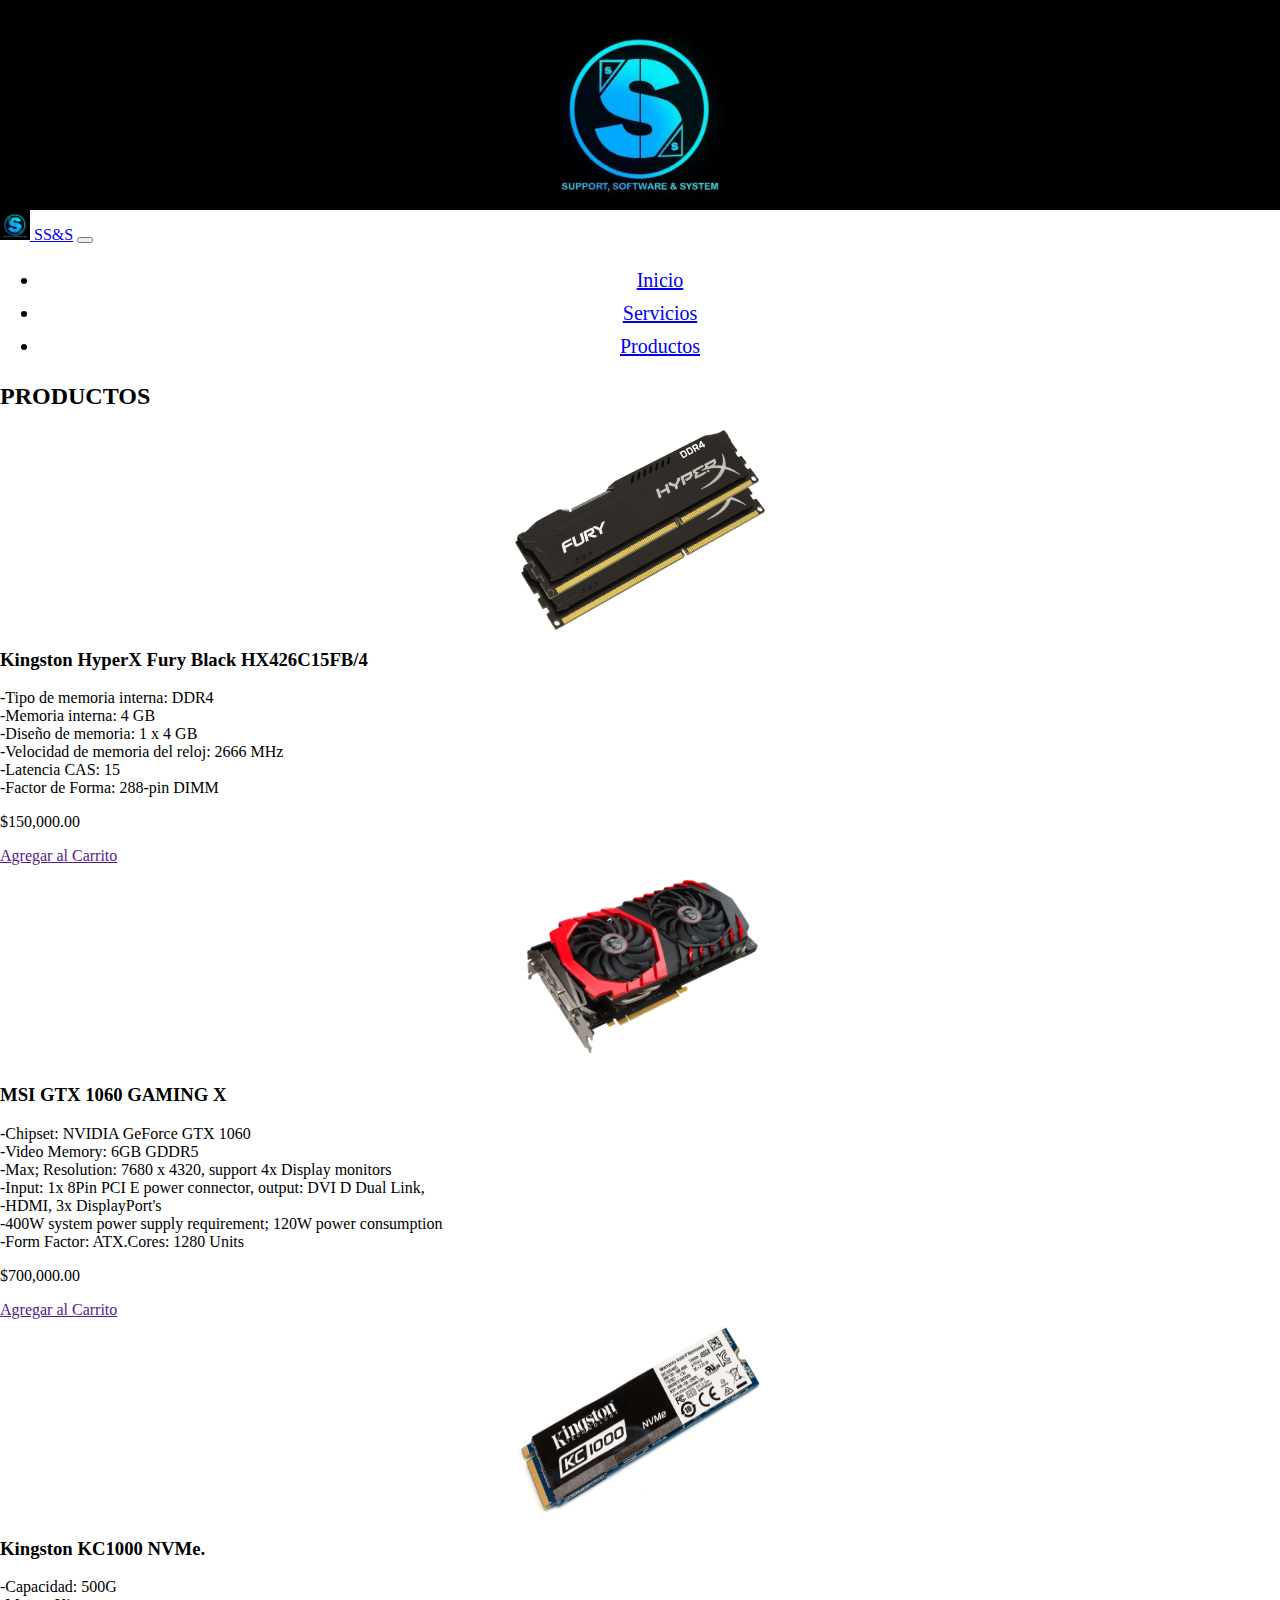
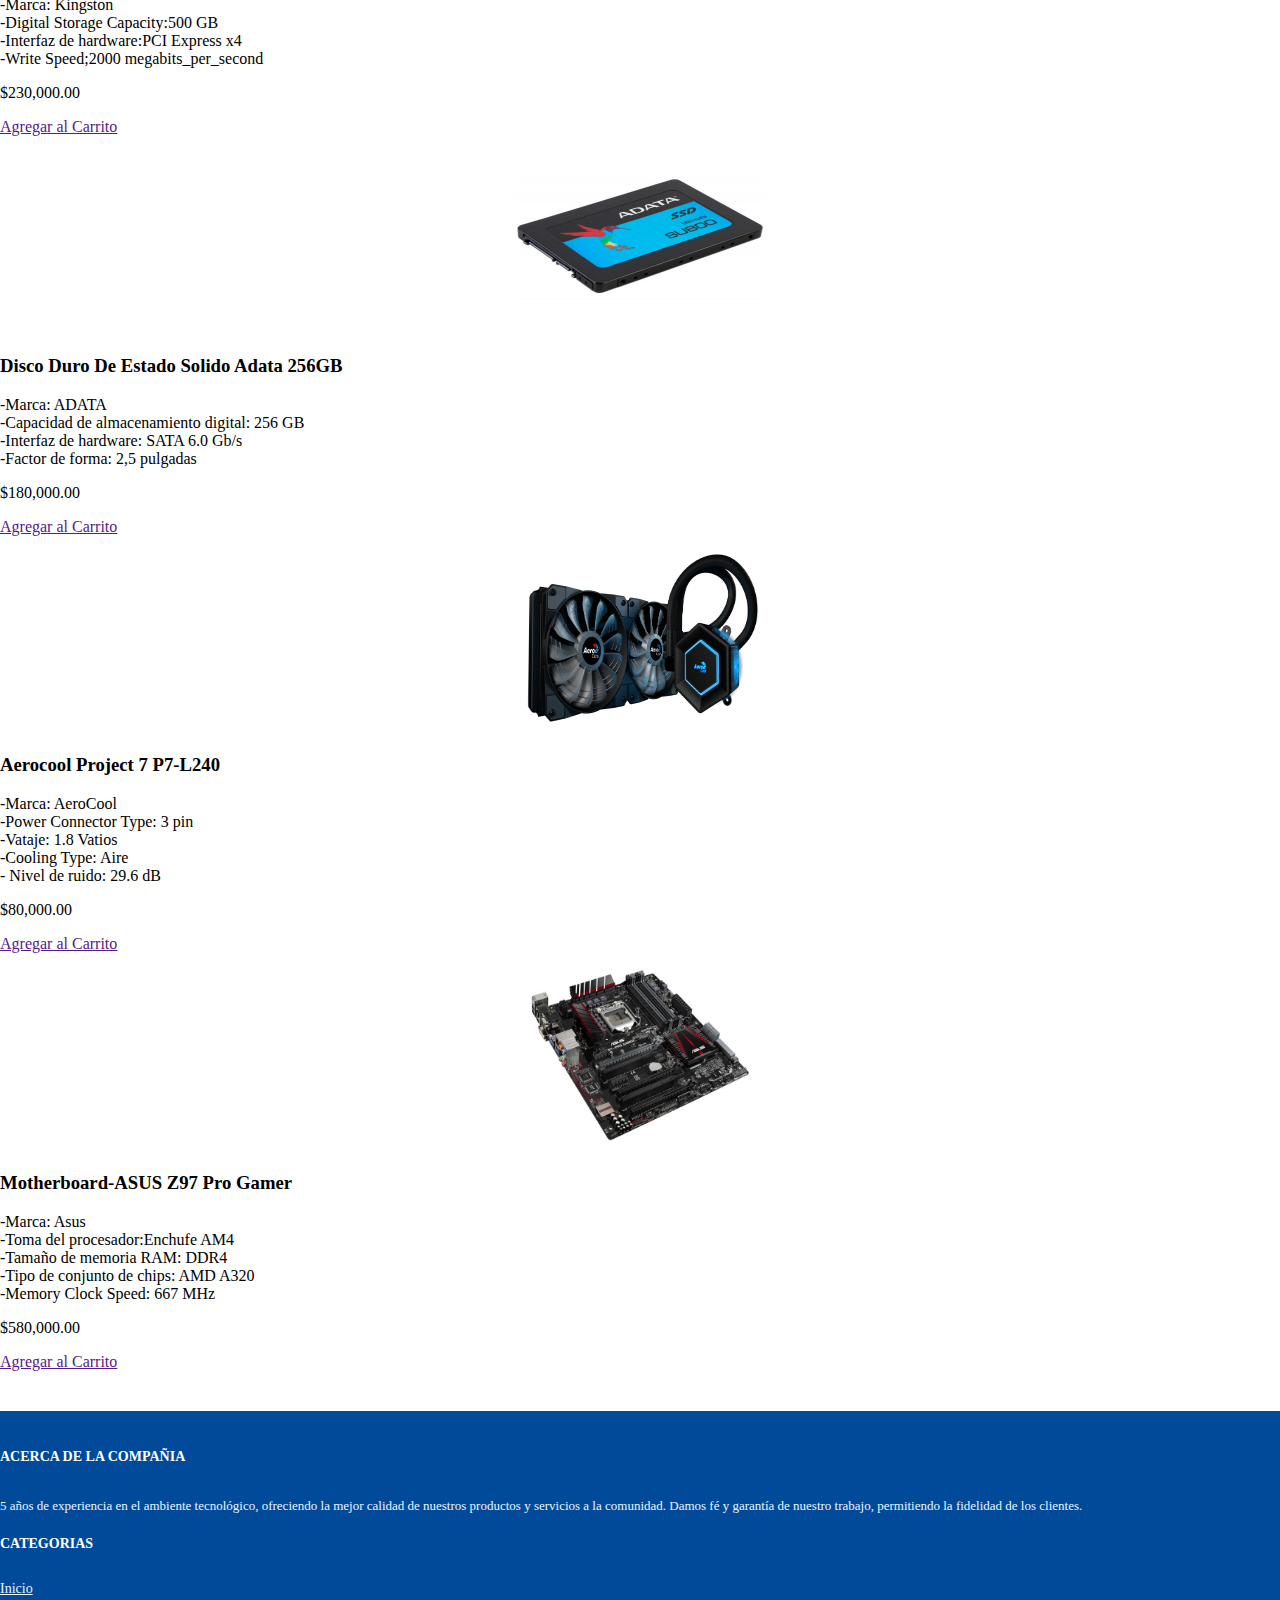
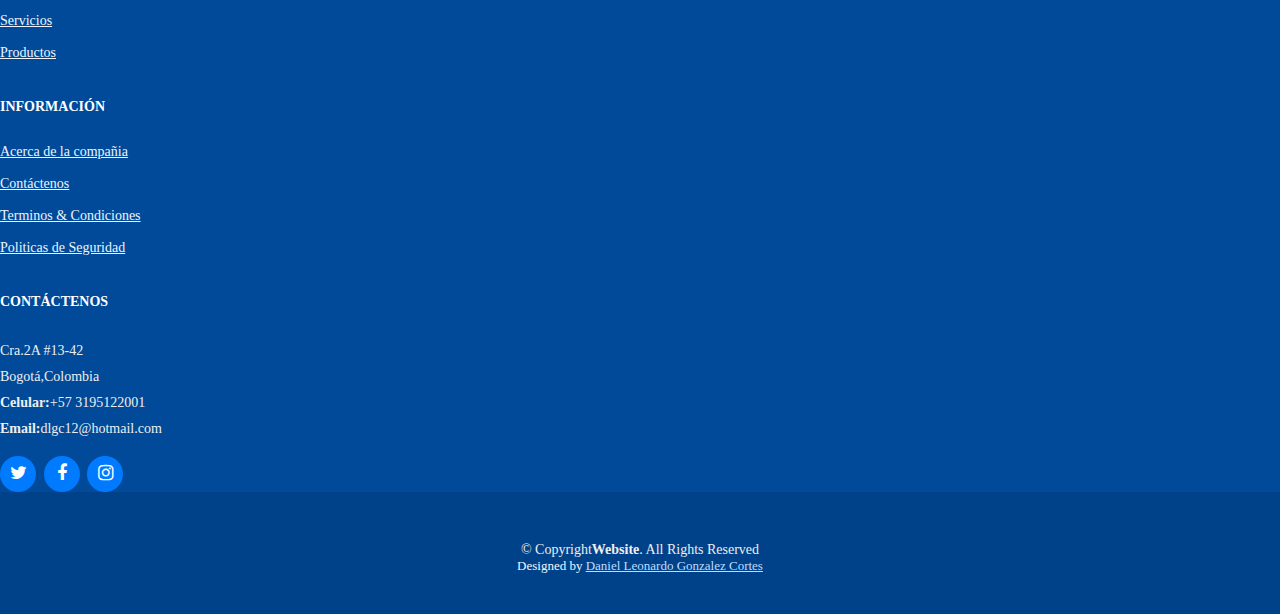
==== accesorios.html @ 3801bc61 "Repositorio Unidad 2" ====
<!DOCTYPE html>
<html lang="en">

<head>
    <meta charset="UTF-8">
    <meta name="viewport" content="width=device-width, initial-scale=1.0">
    <title>SS&S</title>
    <link rel="icon" href="./imagenes_home/ssys2.png">
    <!---link bootstrap-->
    <link rel="stylesheet" href="https://cdn.jsdelivr.net/npm/bootstrap@4.5.3/dist/css/bootstrap.min.css"
        integrity="sha384-TX8t27EcRE3e/ihU7zmQxVncDAy5uIKz4rEkgIXeMed4M0jlfIDPvg6uqKI2xXr2" crossorigin="anonymous">

    <link rel="stylesheet" href="https://maxcdn.bootstrapcdn.com/font-awesome/4.7.0/css/font-awesome.min.css">


    <!---link estilo.css-->

    <link rel="stylesheet" href=".//estilos_home/estilo_contenido.css">
    <link rel="stylesheet" href=".//estilos_home/estilos_menu.css">
    <link rel="stylesheet" href=".//estilos_home/footer.css">
</head>

<body>
    <!---HEADER-->
    <header class="iconohtml">
        <!--contenedor header-->
        <img class="img_logo" src="imagenes_home/ssys.jpg" alt="logohtml">

    </header>
    <!---barra de navegacion-->

    <nav class="navbar navbar-expand-lg navbar-dark bg-primary ">
        <!---bg-dark-->
        <a class="navbar-brand" href="index.html">
            <img src="imagenes_home/ssys.jpg" alt="logossys" width="30px" height="30px"
                class="d-inline-block align-top">
            SS&S</a>
        <button class="navbar-toggler" type="button" data-toggle="collapse" data-target="#navbarNav"
            aria-controls="navbarNav" aria-expanded="false" aria-label="Toggle navigation">
            <span class="navbar-toggler-icon"></span>
        </button>
        <div class="collapse navbar-collapse" id="navbarNav">
            <ul class="navbar-nav mr-auto ml-auto text-center ">
                <li class="nav-item active">
                    <a class="nav-link" href="index.html">Inicio <span class="sr-only">(current)</span></a>
                </li>
                <li class="nav-item">
                    <a class="nav-link" href="servicios.html">Servicios</a>
                </li>
                <li class="nav-item">
                    <a class="nav-link" href="accesorios.html">Productos</a>
                </li>
            </ul>
        </div>
    </nav>
    <!---contenedor productos-->
    <div class="container productos  mt-4">
        <h2 class="text-center">PRODUCTOS</h2>
            <div class="row mt-4 justify-content-center">
                <div class="col-md-6 col-lg-4 mb-4 mb-md-4">
                    <img src="./imagenes_accesorios/ram.png" class="img-fluid">
                    <div class="info-producto bg-primary text-center text-light">
                        <h3 class="text-center mb-2">Kingston HyperX Fury Black HX426C15FB/4</h3>
                        <p> -Tipo de memoria interna: DDR4 <br>
                            -Memoria interna: 4 GB <br>
                            -Diseño de memoria: 1 x 4 GB <br>
                            -Velocidad de memoria del reloj: 2666 MHz <br>
                            -Latencia CAS: 15 <br>
                            -Factor de Forma: 288-pin DIMM   
                        </p>
                        <p class="recio font-weight-bold">$150,000.00</p>
                        <a href="" class="btn btn-success mb-2 btn-lg text-uppercase font-weight-bold">Agregar al
                            Carrito</a>
                    </div>
                </div>

                <div class="col-md-6 col-lg-4 mb-4 mb-md-4">
                    <img src="./imagenes_accesorios/tarjeta.png" class="img-fluid">
                    <div class="info-producto bg-primary text-center text-light">
                        <h3 class="text-center mb-2">MSI GTX 1060 GAMING X </h3>
                        <p> 
                            -Chipset: NVIDIA GeForce GTX 1060<br>
                            -Video Memory: 6GB GDDR5<br>
                            -Max; Resolution: 7680 x 4320, support 4x Display monitors<br>
                            -Input: 1x 8Pin PCI E power connector, output: DVI D Dual Link, <br>
                            -HDMI, 3x DisplayPort's <br>
                            -400W system power supply requirement; 120W power consumption <br>
                            -Form Factor: ATX.Cores: 1280 Units 

                        </p>
                        <p class="recio font-weight-bold">$700,000.00</p>
                        <a href="" class="btn btn-success mb-2 btn-lg text-uppercase font-weight-bold">Agregar al
                            Carrito</a>
                    </div>
                </div>

                <div class="col-md-6 col-lg-4 mb-4 mb-md-4">
                    <img src="./imagenes_accesorios/memoia.jpg" class="img-fluid">
                    <div class="info-producto bg-primary text-center text-light">
                        <h3 class="text-center mb-2">Kingston KC1000 NVMe.</h3>
                        <p> 
                            -Capacidad: 500G <br>
                            -Marca: Kingston <br>
                            -Digital Storage Capacity:500 GB <br>
                            -Interfaz de hardware:PCI Express x4 <br>
                            -Write Speed;2000 megabits_per_second
                        
                        </p>
                        <p class="recio font-weight-bold">$230,000.00</p>
                        <a href="" class="btn btn-success mb-2 btn-lg text-uppercase font-weight-bold">Agregar al
                            Carrito</a>
                    </div>
                </div>
                <div class="col-md-6 col-lg-4 mb-4 mb-md-4">
                    <img src="./imagenes_accesorios/solido.jpg" class="img-fluid">
                    <div class="info-producto bg-primary text-center text-light">
                        <h3 class="text-center mb-2">Disco Duro De Estado Solido Adata 256GB</h3>
                        <p>
                            -Marca: ADATA <br>
                            -Capacidad de almacenamiento digital: 256 GB <br>
                            -Interfaz de hardware: SATA 6.0 Gb/s <br>
                            -Factor de forma: 2,5 pulgadas <br>
                        </p>
                        <p class="recio font-weight-bold">$180,000.00</p>
                        <a href="" class="btn btn-success mb-2 btn-lg text-uppercase font-weight-bold">Agregar al
                            Carrito</a>
                    </div>
                </div>
                <div class="col-md-6 col-lg-4 mb-4 mb-md-4">
                    <img src="./imagenes_accesorios/refrigeracion.png" class="img-fluid">
                    <div class="info-producto bg-primary text-center text-light">
                        <h3 class="text-center mb-2">Aerocool Project 7 P7-L240</h3>
                        <p>
                              
                            -Marca: AeroCool <br>
                            -Power Connector Type: 3 pin <br>
                            -Vataje: 1.8 Vatios <br>
                            -Cooling Type: Aire <br>
                           - Nivel de ruido: 29.6 dB 

                        </p>
                        <p class="recio font-weight-bold">$80,000.00</p>
                        <a href="" class="btn btn-success mb-2 btn-lg text-uppercase font-weight-bold">Agregar al
                            Carrito</a>
                    </div>
                </div>
                <div class="col-md-6 col-lg-4 mb-4 mb-md-4">
                    <img src="./imagenes_accesorios/board.jpg" class="img-fluid">
                    <div class="info-producto bg-primary text-center text-light">
                        <h3 class="text-center mb-2">Motherboard-ASUS Z97 Pro Gamer</h3>
                        <p>
                           
                               -Marca: Asus <br>
                               -Toma del procesador:Enchufe AM4 <br>
                               -Tamaño de memoria RAM: DDR4 <br>
                               -Tipo de conjunto de chips: AMD A320 <br>
                               -Memory Clock Speed: 667 MHz

                        </p>
                        <p class="recio font-weight-bold">$580,000.00</p>
                        <a href="" class="btn btn-success mb-2 btn-lg text-uppercase font-weight-bold">Agregar al
                            Carrito</a>
                    </div>
                </div>



            </div>
        </div>



        <!-- Footer -->
        <footer id="footer">
            <div class="footer-top">
                <div class="container">
                    <div class="row">
                        <div class="col-lg-4 col-md-6 footer-info">
                            <h4> Acerca de la compañia</h4>
                            <p>
                                5 años de experiencia en el ambiente tecnológico,
                                ofreciendo la mejor calidad de nuestros productos
                                y servicios a la comunidad. Damos fé y garantía de
                                nuestro trabajo, permitiendo la fidelidad de
                                los clientes.
                            </p>
                        </div>
                        <div class="col-lg-2 col-md-6 footer-links">
                            <h4> Categorias</h4>
                            <ul>
                                <li><a href="index.html">Inicio </a></li>
                                <li><a href="servicios.html">Servicios </a></li>
                                <li><a href="accesorios.html">Productos </a></li>
                            </ul>
                        </div>
                        <div class="col-lg-3 col-md-6 footer-links">
                            <h4> Información</h4>
                            <ul>
                                <li><a href="#">Acerca de la compañia </a></li>
                                <li><a href="#">Contáctenos </a></li>
                                <li><a href="#">Terminos & Condiciones </a></li>
                                <li><a href="#">Politicas de Seguridad </a></li>
                            </ul>
                        </div>
                        <div class="col-lg-3 col-md-6 footer-contact">
                            <h4> Contáctenos</h4>
                            <p>
                                Cra.2A #13-42 <br>
                                Bogotá,Colombia <br>
                                <strong>Celular:</strong>+57 3195122001<br>
                                <strong>Email:</strong>dlgc12@hotmail.com<br>
                            </p>
                            <div class="social-links">
                                <a href="https://twitter.com/cgonzaleonardo" class="twitter"><i class="fa fa-twitter"></i></a>
                                <a href="https://www.facebook.com/leonardo.gonzalez2013/" class="facebook"><i class="fa fa-facebook"></i></a>
                                <a href="https://www.instagram.com/leogonza1994/" class="instagram"><i class="fa fa-instagram"></i></a>
                              </div>
                        </div>
                    </div>
                </div>
            </div>
            <div class="container">
                <div class="copyright">
                    &copy; Copyright<strong>Website</strong>. All Rights Reserved
                </div>
                <div class="credits">
                    Designed by <a href="#">Daniel Leonardo Gonzalez Cortes</a>
                </div>
            </div>
    </div>
    </footer>





    <!---link javascript-->
    <script src="https://code.jquery.com/jquery-3.5.1.slim.min.js"
        integrity="sha384-DfXdz2htPH0lsSSs5nCTpuj/zy4C+OGpamoFVy38MVBnE+IbbVYUew+OrCXaRkfj"
        crossorigin="anonymous"></script>
    <script src="https://cdn.jsdelivr.net/npm/bootstrap@4.5.3/dist/js/bootstrap.bundle.min.js"
        integrity="sha384-ho+j7jyWK8fNQe+A12Hb8AhRq26LrZ/JpcUGGOn+Y7RsweNrtN/tE3MoK7ZeZDyx"
        crossorigin="anonymous"></script>
</body>

</html>
---- estilos_home/estilo_contenido.css ----
*{  /* el asterico (selector)selecciona todo el codigo*/
    box-sizing: border-box;  /* ancho y alto total de un elemento*/
    
    }
    body{
    
        margin:0;
        background: white;
        padding: 0;
    }
    
    .bloquetitulo{
    
        font-size: 30px;
        letter-spacing: 1px;
        padding: 45px 0px;
        color:#ffffff;
        text-align: center;
        font-family: cursive;
    }
    .parrafotitulo{
    
        letter-spacing: 1px;
        font-family: cursive;
        color: rgba(0, 119, 255, 0.719);
        font-size: 26px;
        margin-top: -30px;
        text-align: center;
    }
    
    .iconossys{
    
    padding-top: 55px;
    align-content: center;
    }
---- estilos_home/estilos_menu.css ----
.iconohtml{ /* estructura {} */

background: black; /* propiedad background */
padding-top:10px;
 
}
.img_logo{

    width: 200px;
    height: 200px;
    margin: 0 auto; /* 0 arriba-abajo, auto derecha_izquierda, calcule el margen y ocupe el espacio disponible */
    display: block;

}
#navbarNav{
    margin-right: 10%;
    text-align: center;
    width: 100%;
    font-size: 20px;
    
   
 }

 #navbarNav li{
    padding: 5px 10px 5px 10px;
   
 }



.img-fluid{

    width: 250px;
    height: 200px;
    display: block;
    margin-left: auto;
    margin-right: auto;
   
    
}
.imagen-bg{
    background-repeat: no-repeat;
    background-position: center;
    background-size: cover;
}
.nosotros .img-nosotros{
    min-height: 30rem ;
}

.img-nosotros{
    background-image: url(../imagenes_home/IT.jpg);
    
}
.texto1{

    text-align: center;
    color: white;
}
.img-pc{

    width: 400px;
    height: 400px;
    display: block;
    margin-left: auto;
    margin-right: auto;
}

  form{
      margin: auto;
      width: 60%;
  }
---- estilos_home/footer.css ----
.contact-form{
    color: white;
    margin-top: 100px;
    padding: 20px;
    box-shadow: 0px 0px 10px 3px grey;
    
}
hr{
   background: white;
}

#footer{

    background: #00428a;
    padding: 0 0 40px 0;
    color: #eee;
    font-size: 14px;
}

#footer .footer-top{

    background: #004a99;
    padding: 20px 0 0 0;
    border-top: 40px solid white;
   
    
    
}

#footer .footer-top .footer-info{

    margin-bottom: 10px;
}



#footer .footer-top .footer-info p{

    font-size: 13px;
    line-height: 24px;
    margin-bottom: 0;
    color: #ecf5ff;
    
}

#footer  .footer-top .social-links a {
 
    font-size: 18px;
    display: inline-block;
    background: #007bff;
    color: #fff;
    line-height: 1;
    padding: 8px 0;
    margin-right: 4px;
    border-radius: 50%;
    text-align: center;
    width: 36px;
    height: 36px;
    transition: 0.3s;

}

#footer .footer-top  .social-links a:hover{
   background: #0067d5;
   color: #fff;
}

#footer .footer-top h4{

    font-size: 14px;
    font-weight: bold;
    color: #fff;
    text-transform: uppercase;
    position: relative;
    padding-bottom: 10px;
}

#footer .footer-top  .footer-links {

margin-bottom: 30px;

}
#footer .footer-top  .footer-links ul{

    list-style: none;
    padding: 0;
    margin: 0;
}

#footer .footer-top  .footer-links ul li{

    padding: 8px 0;
}
#footer .footer-top .footer-links ul li:first-child{

    padding-top: 0;
}
#footer .footer-top  .footer-links ul a{

    color: #ecf5ff;
}

#footer .footer-top .footer-links ul a:hover{

    color: #74b5fc;
}

 #footer .footer-top .footer-contact{

    margin-bottom: 30px;
 }

 #footer .footer-top .footer-contact p{

    line-height: 26px;
 }

 #footer .copyright{

    text-align: center;
    padding-top: 20px;
 }
 
 #footer .credits{

    text-align: center;
    font-size: 13px;
    color: #f1f7ff;
 }
 #footer .credits a{

    color: #bfddfe;
 }

 #footer .credits a:hover {
    color: #f1f7ff;

 }
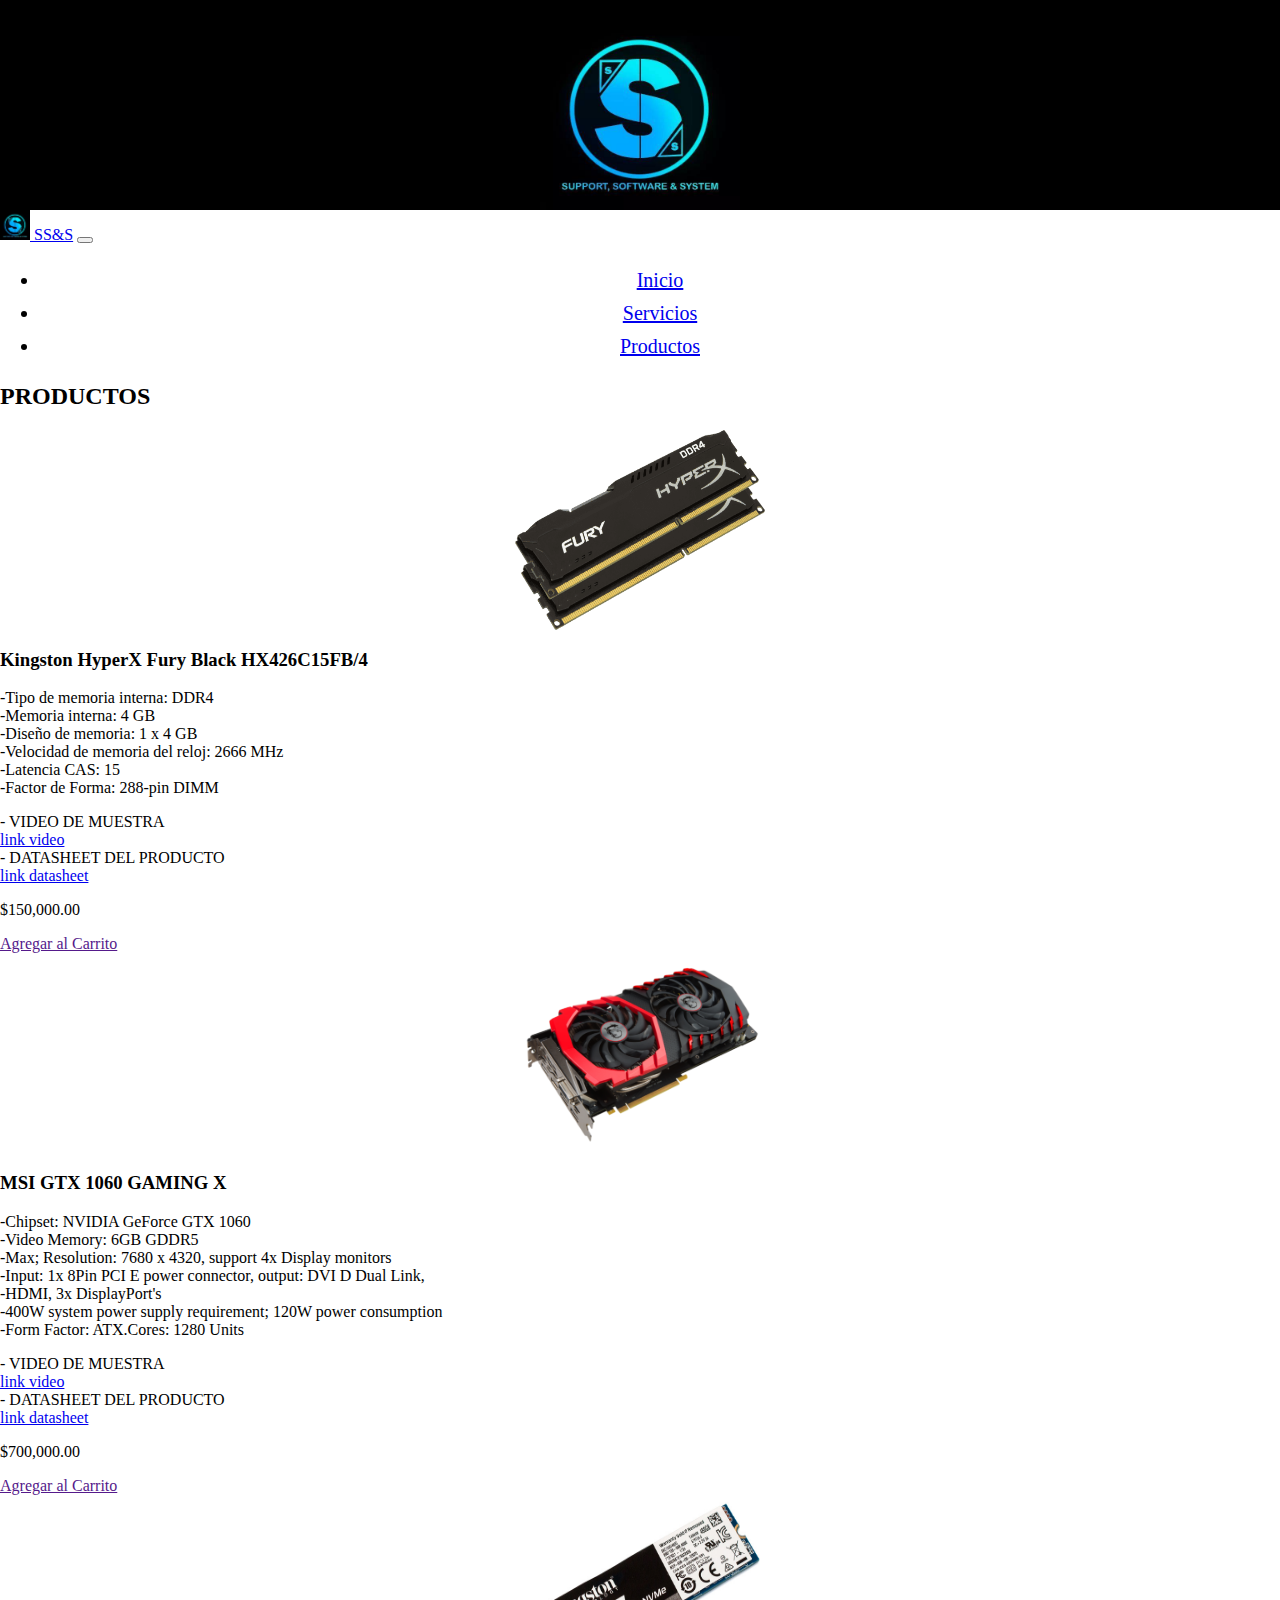
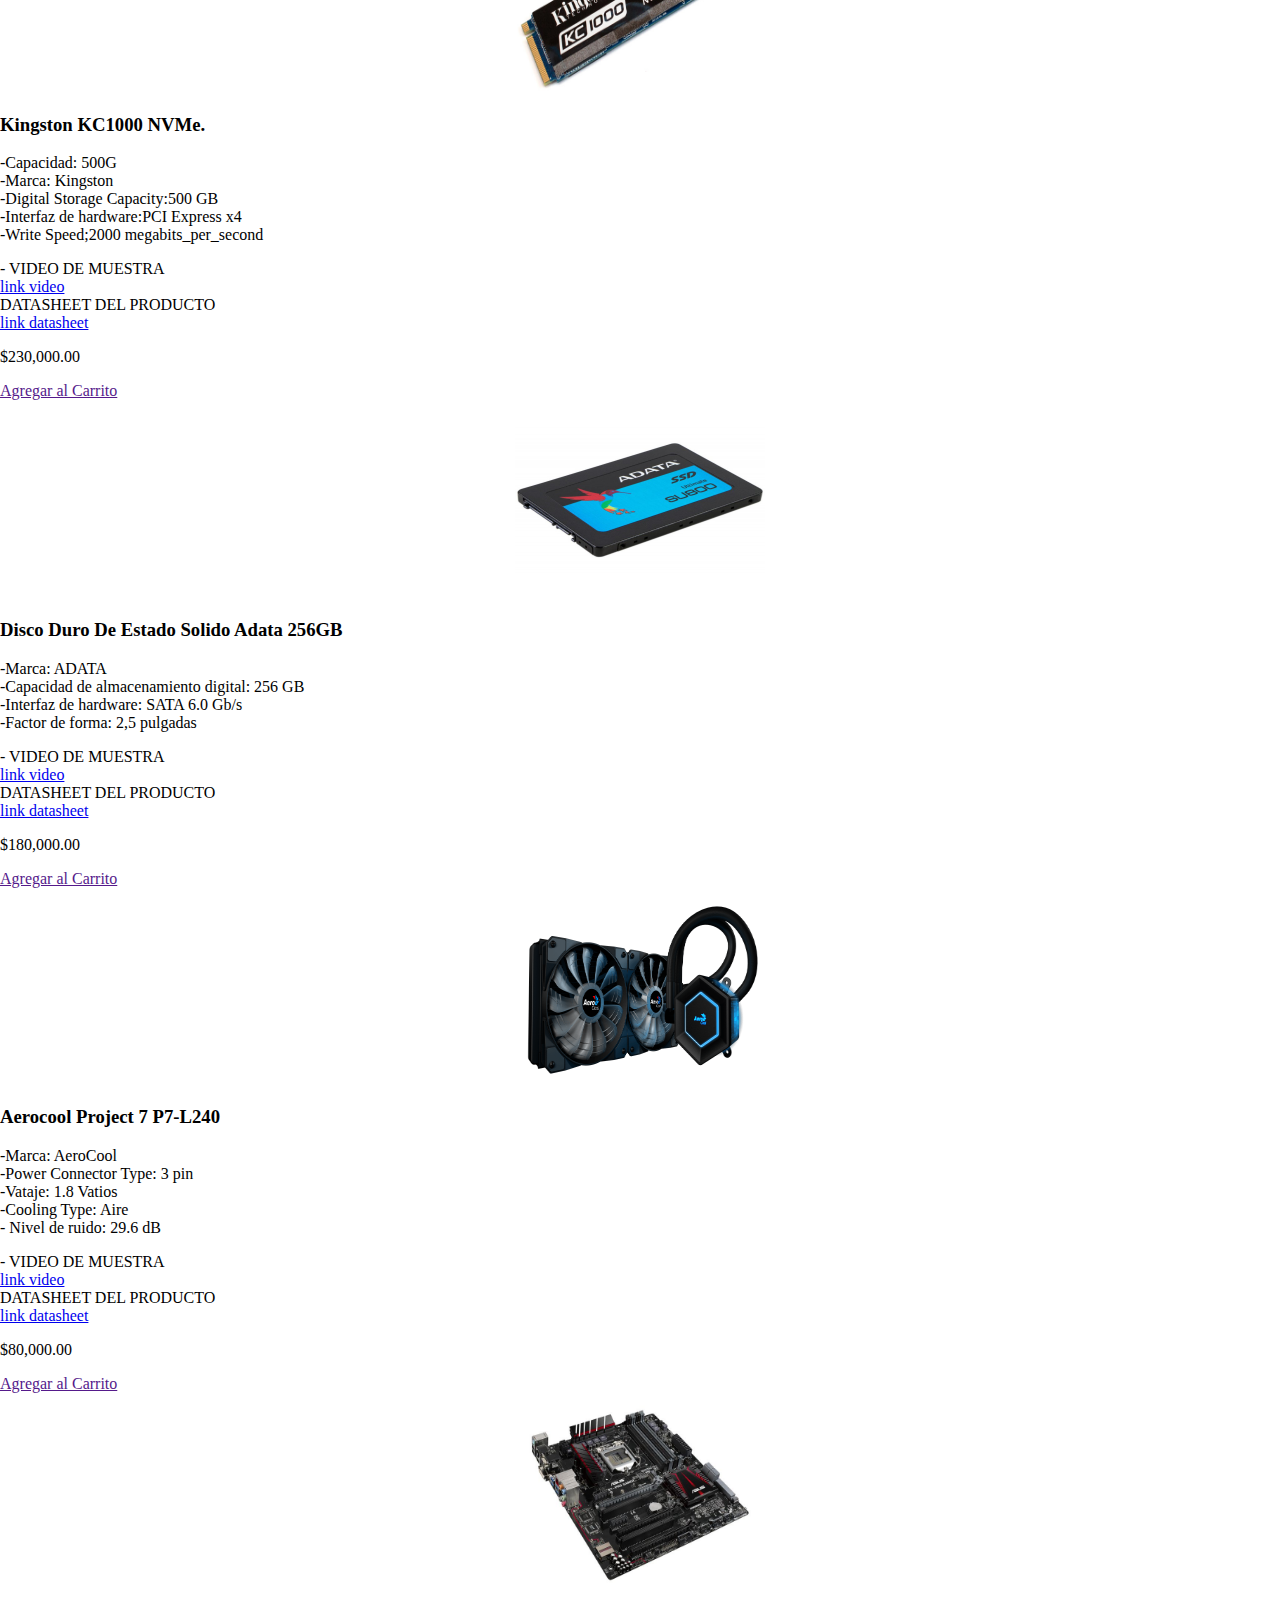
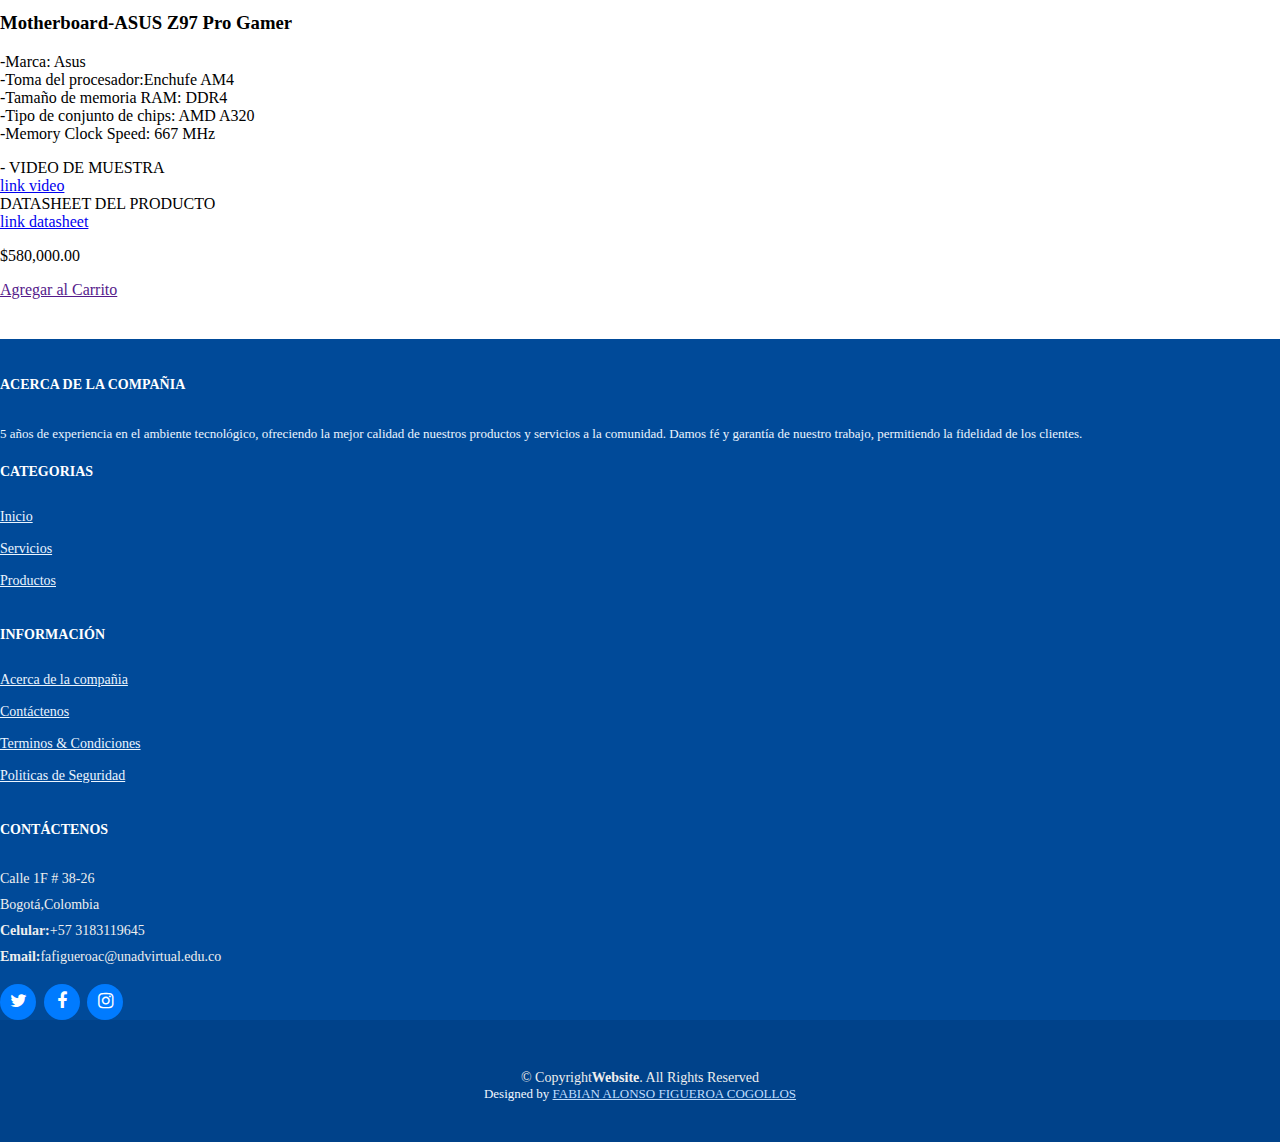
==== commit 9d6344ae: "Update accesorios.html" ====
--- a/accesorios.html
+++ b/accesorios.html
@@ -14,6 +14,7 @@
 
 
     <!---link estilo.css-->
+    <!---link estilo.css222-->
 
     <link rel="stylesheet" href=".//estilos_home/estilo_contenido.css">
     <link rel="stylesheet" href=".//estilos_home/estilos_menu.css">
@@ -67,6 +68,11 @@
                             -Velocidad de memoria del reloj: 2666 MHz <br>
                             -Latencia CAS: 15 <br>
                             -Factor de Forma: 288-pin DIMM   
+                            <p>- VIDEO DE MUESTRA <br>
+                                <a  href="https://www.youtube.com/watch?v=GtBxqOPgKtQ&ab_channel=HardwarEsfera">link video</a> <br>
+                            - DATASHEET DEL PRODUCTO <br>
+                                <a  href="https://www.kingston.com/dataSheets/HX426C15FB_4.pdf">link datasheet</a>
+                            </p>
                         </p>
                         <p class="recio font-weight-bold">$150,000.00</p>
                         <a href="" class="btn btn-success mb-2 btn-lg text-uppercase font-weight-bold">Agregar al
@@ -86,6 +92,11 @@
                             -HDMI, 3x DisplayPort's <br>
                             -400W system power supply requirement; 120W power consumption <br>
                             -Form Factor: ATX.Cores: 1280 Units 
+                            <p> - VIDEO DE MUESTRA <br>
+                                <a  href="https://www.youtube.com/watch?v=lIf77669xxo&ab_channel=noalga1996">link video</a><br>
+                                - DATASHEET DEL PRODUCTO <br>
+                                <a  href="https://latam.msi.com/Graphics-Card/GeForce-GTX-1060-GAMING-X-6G/Specification">link datasheet</a>
+                               </p>
 
                         </p>
                         <p class="recio font-weight-bold">$700,000.00</p>
@@ -104,6 +115,11 @@
                             -Digital Storage Capacity:500 GB <br>
                             -Interfaz de hardware:PCI Express x4 <br>
                             -Write Speed;2000 megabits_per_second
+                            <p> - VIDEO DE MUESTRA  <br>
+                                <a  href="https://www.youtube.com/watch?v=_p_Vs7Z-RzQ&ab_channel=UruguayOC">link video</a><br>
+                                DATASHEET DEL PRODUCTO <br>
+                                <a  href="https://www.kingston.com/datasheets/SKC1000_us.pdf">link datasheet</a>
+                               </p>
                         
                         </p>
                         <p class="recio font-weight-bold">$230,000.00</p>
@@ -120,6 +136,14 @@
                             -Capacidad de almacenamiento digital: 256 GB <br>
                             -Interfaz de hardware: SATA 6.0 Gb/s <br>
                             -Factor de forma: 2,5 pulgadas <br>
+                            
+                            <p> - VIDEO DE MUESTRA  <br>
+                                <a  href="https://www.youtube.com/watch?v=V52Uj0QUJHE&ab_channel=SmartPC">link video</a><br>
+                                DATASHEET DEL PRODUCTO <br>
+                                <a  href="https://www.adata.com/es/consumer/category/ssds/503/">link datasheet</a>
+                               </p>
+                        
+
                         </p>
                         <p class="recio font-weight-bold">$180,000.00</p>
                         <a href="" class="btn btn-success mb-2 btn-lg text-uppercase font-weight-bold">Agregar al
@@ -138,6 +162,13 @@
                             -Cooling Type: Aire <br>
                            - Nivel de ruido: 29.6 dB 
 
+                           <p> - VIDEO DE MUESTRA  <br>
+                            <a  href="https://www.youtube.com/watch?v=ybLlz_sbfIg&ab_channel=e-Squad">link video</a><br>
+                            DATASHEET DEL PRODUCTO <br>
+                            <a  href="https://aerocool.io/la/product/p7-l240/">link datasheet</a>
+                           </p>
+
+
                         </p>
                         <p class="recio font-weight-bold">$80,000.00</p>
                         <a href="" class="btn btn-success mb-2 btn-lg text-uppercase font-weight-bold">Agregar al
@@ -155,6 +186,12 @@
                                -Tamaño de memoria RAM: DDR4 <br>
                                -Tipo de conjunto de chips: AMD A320 <br>
                                -Memory Clock Speed: 667 MHz
+
+                               <p> - VIDEO DE MUESTRA <br>
+                                <a  href="https://www.youtube.com/watch?v=46kLOGFl3NA&ab_channel=WillWork4Games">link video</a><br>
+                                DATASHEET DEL PRODUCTO <br>
+                                <a  href="https://www.asus.com/latin/supportonly/z97-pro%20gamer/helpdesk_knowledge/">link datasheet</a>
+                               </p>
 
                         </p>
                         <p class="recio font-weight-bold">$580,000.00</p>
@@ -205,15 +242,15 @@
                         <div class="col-lg-3 col-md-6 footer-contact">
                             <h4> Contáctenos</h4>
                             <p>
-                                Cra.2A #13-42 <br>
+                                Calle 1F # 38-26 <br>
                                 Bogotá,Colombia <br>
-                                <strong>Celular:</strong>+57 3195122001<br>
-                                <strong>Email:</strong>dlgc12@hotmail.com<br>
+                                <strong>Celular:</strong>+57 3183119645<br>
+                                <strong>Email:</strong>fafigueroac@unadvirtual.edu.co<br>
                             </p>
                             <div class="social-links">
-                                <a href="https://twitter.com/cgonzaleonardo" class="twitter"><i class="fa fa-twitter"></i></a>
-                                <a href="https://www.facebook.com/leonardo.gonzalez2013/" class="facebook"><i class="fa fa-facebook"></i></a>
-                                <a href="https://www.instagram.com/leogonza1994/" class="instagram"><i class="fa fa-instagram"></i></a>
+                                <a href="" class="twitter"><i class="fa fa-twitter"></i></a>
+                                <a href="" class="facebook"><i class="fa fa-facebook"></i></a>
+                                <a href="" class="instagram"><i class="fa fa-instagram"></i></a>
                               </div>
                         </div>
                     </div>
@@ -224,7 +261,7 @@
                     &copy; Copyright<strong>Website</strong>. All Rights Reserved
                 </div>
                 <div class="credits">
-                    Designed by <a href="#">Daniel Leonardo Gonzalez Cortes</a>
+                    Designed by <a href="#">FABIAN ALONSO FIGUEROA COGOLLOS</a>
                 </div>
             </div>
     </div>
@@ -243,4 +280,4 @@
         crossorigin="anonymous"></script>
 </body>
 
-</html>+</html>
